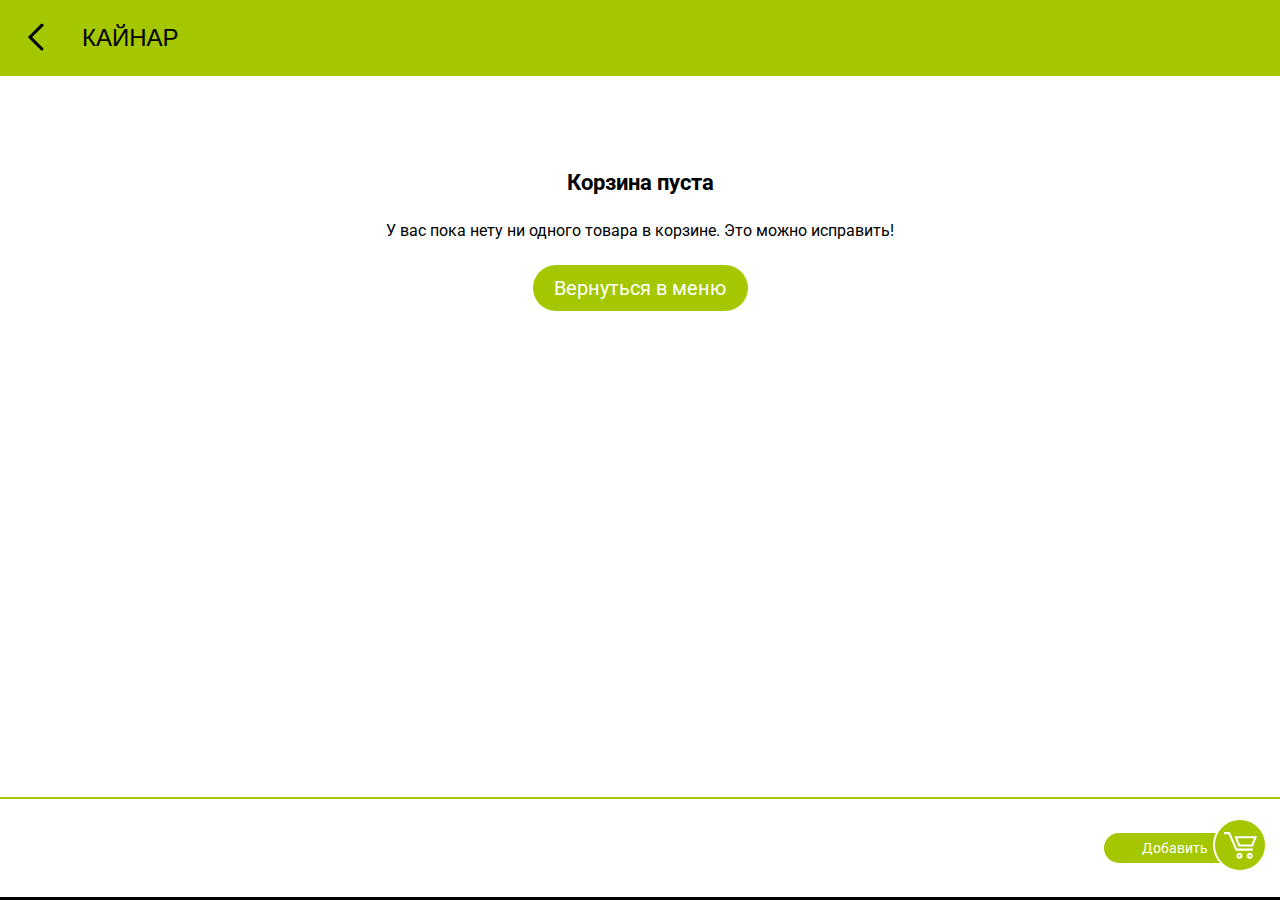
==== empty-busket.html @ 73a240e9 "empty busket" ====
<!DOCTYPE html>
<html lang="en">
<head>
    <meta charset="UTF-8">
    <meta name="viewport" content="width=device-width, initial-scale=1.0">
    <link rel="stylesheet" href="index.css">
    <title>Kaynar</title>
</head>
<body>
    <header class="header">
        <button class="header__back-button">
            <img src="./back-button.svg" alt="Назад">
        </button>
        <div class="logo-title">КАЙНАР</div>
    </header>

    <div class="empty-attention">
        <div class="empty-attention__message">
            <h2 class="empty-attention__title">Корзина пуста</h2>
            <p class="empty-attention__subtitle">У вас пока нету ни одного товара в корзине. Это можно исправить!</p>
            <button class="empty-attention__button">Вернуться в меню</button>
        </div>
    </div>

    <div class="footer">
        <div></div>
        <button class="footer__button">
            <div class="footer__button-title">Добавить</div>
            <div class="basket-button basket-button_card-page">
                <img src="./shopping-cart-symbol-for-e-commerce_icon-icons.com_56124.svg" alt="Корзина">
            </div>
        </button>
        
    </div>
</body>
</html>
---- index.css ----
@import url(https://allfont.ru/allfont.css?fonts=romic);
@import url(https://fonts.googleapis.com/css?family=Roboto);

body{
    margin: 0;
    padding: 0;
    display: flex;
    flex-direction: column;
    align-items: center;
}

.header{
    display: flex;
    width: 100%;
    height: 76px;
    background-color: #A4C700;
    margin-bottom: 24px;
    align-items: center;

    top: 0;
    left: 0;
}

.header__back-button {
    border-color: transparent;
    background-color: transparent;
    width: min-content;
    height: min-content;
    margin-left: 20px;
}

.main{
    display: flex;
    flex-direction: column;
    align-items: center;
}

.logo-title{
    margin-left: 30px;
    font-family: 'Romic', arial;
    font-size: 24px;

}

.container{
    margin-bottom: 24px;
    
    width: 90%;
}

.container:last-of-type {
    margin-bottom: 45px;
}

.container__title{
    margin: 0;

    font-family: 'Roboto', arial;
    font-style: normal;
    font-weight: normal;
    font-size: 20px;
    line-height: 23px;

    color: #000000;
}

.card{
    margin-top: 29px;

    background-color: #C4C4C4;

    border-radius: 20px;
    display: flex;
    flex-direction: row;

    height: 130px;

}

.card__content {
    display: flex;
    flex-direction: column;
    margin-left: 16px;
    width: 100%;
    margin-right: 16px;
    justify-content: space-between;
    padding-bottom: 16px;
}

.card__text{
    display: flex;
    flex-direction: column;
}

.card__image{
    height: 130px;
    width: 130px;
}

.card__title{
    margin: 0;
    margin-top: 10px;

    font-family: Roboto;
    font-style: normal;
    font-weight: normal;
    font-size: 20px;
    line-height: 23px;
}

.card__describe{
    margin: 0;
    margin-top: 10px;

    font-family: Roboto;
    font-style: normal;
    font-weight: normal;
    font-size: 12px;
    line-height: 14px;
}

.card__cost{
    margin: 0;
    align-self: flex-end;

    margin-top: 5px;

    font-family: Roboto;
    font-style: normal;
    font-weight: normal;
    font-size: 16px;
    line-height: 20px;
}

.basket-button {
    height: 50px;
    width: 50px;
    border-radius: 27px;
    border-color: white;
    border-style: solid;
    border-width: 2px;
    background-color: #A4C700;
    display: flex;
    align-items: center;
    justify-content: center;

    position: fixed;
    bottom: 15px;
    right: 15px;
}

.basket-button_card-page {
    position: absolute;
    right: -10%;
    bottom: -25%;
}

.card-page {
    display: flex;
    flex-direction: column;
    width: 400px;
}

.card-page__image {
    width: 400px;
    height: 400px;
}

.card-page__name {
    font-family: Roboto;
    font-style: normal;
    font-weight: normal;
    font-size: 36px;
    line-height: 42px;

    margin: 0;
    margin-top: 16px;
    margin-bottom: 25px;
}

.card-page__about {
    font-family: Roboto;
    font-style: normal;
    font-weight: normal;
    font-size: 18px;
    line-height: 21px;

    margin: 0;
}

.card-page__cost {
    font-family: Roboto;
    font-style: normal;
    font-weight: normal;
    font-size: 36px;
    line-height: 42px;

    align-self: flex-end;
    margin: 0;
    margin-right: 10px;
    margin-top: 10px;
    margin-bottom: 14px;
}

.footer {
    display: flex;
    flex-direction: row;
    width: 100%;
    height: 98px;
    align-items: center;

    background-color: white;

    justify-content: space-between;

    border-top-color: #A4C700;
    border-style: solid;
    border-top-width: 2px;

    position: fixed;
    bottom: 0;
}

.footer__counter-block {
    display: flex;
    flex-direction: row;
    height: 27px;
    margin-left: 22px;
}

.footer__minus-button {
    border: transparent;
    background-color: #A4C700;
    border-top-left-radius: 13px;
    border-bottom-left-radius: 13px;

    display: flex;
    align-items: center;
    justify-content: center;

    width: 34px;
}

.footer__counter {
    border: transparent;
    background-color: white;
    width: 46px;

    display: flex;
    align-items: flex-end;
    justify-content: flex-end;

    font-family: Roboto;
    font-style: normal;
    font-weight: normal;
    font-size: 18px;
    line-height: 21px;
    padding: 2px;
}

.footer__plus-button {
    border: transparent;
    background-color: #A4C700;
    border-top-right-radius: 13px;
    border-bottom-right-radius: 13px;

    display: flex;
    align-items: center;
    justify-content: center;
    width: 34px;
}

.footer__button {
    border: none;
    background: none;
    display: flex;
    flex-direction: row;
    align-items: center;
    justify-content: center;
    margin-right: 28px;

    position: relative;
}

.footer__button-title {
    background-color: #A4C700;
    color: white;
    height: 30px;
    width: 142px;
    border-radius: 15px;

    font-family: Roboto;
    font-style: normal;
    font-weight: normal;
    font-size: 14px;
    line-height: 16px;

    display: flex;
    align-items: center;
    justify-content: center;
}

.addon {
    display: flex;
    flex-direction: row;
    justify-content: space-between;
}

.addon__name {
    display: block;
    position: relative;
    padding-left: 35px;
    margin-bottom: 12px;
    margin-left: 35px;

    cursor: pointer;
    font-family: Roboto;
    font-style: normal;
    font-weight: normal;
    font-size: 18px;
    line-height: 21px;
    -webkit-user-select: none;
    -moz-user-select: none;
    -ms-user-select: none;
    user-select: none;
}

.addon__name_list-position {
    margin-left: 10px;
    padding-left: 20px;
    font-size: 16px;
    line-height: 19px;
    color: #9F9F9F;
}

.addon__name input {
    position: absolute;
    opacity: 0;
    cursor: pointer;
    height: 0;
    width: 0;
}

.checkmark {
    position: absolute;
    top: 0;
    left: 0;
    height: 17px;
    width: 17px;
    background-color: white;
    border-radius: 10px;
    border-color: black;
    border-style: solid;
    border-width: 1px;
}

.checkmark_list-position {
    height: 13px;
    width: 13px;
}

.addon__name input:checked ~ .checkmark {
    background-color: #A4C700;
    border: none;
}

.checkmark:after {
    content: "";
    position: absolute;
    display: none;
}

.addon__name input:checked ~ .checkmark:after {
    display: block;
}

.card-page__addons-title {
    font-family: Roboto;
    font-style: normal;
    font-weight: normal;
    font-size: 20px;
    line-height: 23px;
}

.addon__cost {
    margin: 0;
    margin-right: 10px;
    font-family: Roboto;
    font-style: normal;
    font-weight: normal;
    font-size: 14px;
    line-height: 16px;
}

.addon__cost_list-position {
    margin-right: 15px;
}

.card-page__addons {
    margin-bottom: 27px;
}

.card-page__total {
    display: flex;
    flex-direction: row;
    justify-content: space-between;

    font-family: Roboto;
    font-style: normal;
    font-weight: normal;
    font-size: 36px;
    line-height: 42px;
    margin-right: 10px;
    margin-bottom: 116px;
}

.list {
    width: 100%;
    display: flex;
    flex-direction: column;

    
}

.list__title {
    margin: 0;
    font-family: Roboto;
    font-style: normal;
    font-weight: bold;
    font-size: 22px;
    line-height: 26px;

    margin-bottom: 17px;
    margin-left: 26px;
}

.list-position {
    display: flex;
    flex-direction: column;
    margin-left: 26px;
    margin-bottom: 10px;
}

.list-position__info {
    display: flex;
    flex-direction: row;
    justify-content: space-between;
    margin-bottom: 5px;
}

.list-position__title {
    margin: 0;
    font-family: Roboto;
    font-style: normal;
    font-weight: normal;
    font-size: 20px;
    line-height: 23px;
}

.list-position__counter-cost {
    display: flex;
    flex-direction: row;
}

.list-position__cost {
    margin: 0;
    font-family: Roboto;
    font-style: normal;
    font-weight: normal;
    font-size: 20px;
    line-height: 23px;
    margin-right: 15px;
}

.counter-block{
    display: flex;
    flex-direction: row;
    height: 22px;
    margin-right: 10px;
}

.counter-block__minus-button {
    border: transparent;
    background-color: #A4C700;
    border-top-left-radius: 13px;
    border-bottom-left-radius: 13px;

    display: flex;
    align-items: center;
    justify-content: center;

    width: 27px;
}

.counter-block__counter {
    border: transparent;
    background-color: white;
    width: 38px;

    display: flex;
    align-items: flex-end;
    justify-content: flex-end;

    font-family: Roboto;
    font-style: normal;
    font-weight: normal;
    font-size: 18px;
    line-height: 16px;
    padding: 2px;
}

.counter-block__plus-button{
    border: transparent;
    background-color: #A4C700;
    border-top-right-radius: 13px;
    border-bottom-right-radius: 13px;

    display: flex;
    align-items: center;
    justify-content: center;
    width: 27px;
}

.empty-attention {
    width: 100%;
    display: flex;
    justify-content: center;
    align-items: center;

    flex-direction: column;

    margin-top: 70px;
}

.empty-attention__message {
    width: 55%;
    display: flex;
    justify-content: center;
    align-items: center;

    flex-direction: column;
}

.empty-attention__title {
    font-family: Roboto;
    font-style: normal;
    font-weight: bold;
    font-size: 22px;
    line-height: 26px;
    margin: 0;
    margin-bottom: 25px;
}

.empty-attention__subtitle {
    font-family: Roboto;
    font-style: normal;
    font-weight: normal;
    font-size: 16px;
    line-height: 19px;
    margin: 0;
    margin-bottom: 25px;

    text-align: center;
}

.empty-attention__button {
    font-family: Roboto;
    font-style: normal;
    font-weight: normal;
    font-size: 20px;
    line-height: 23px;
    color: white;

    background-color: #A4C700;
    border: none;
    width: 215px;
    height: 46px;

    border-radius: 23px;
}
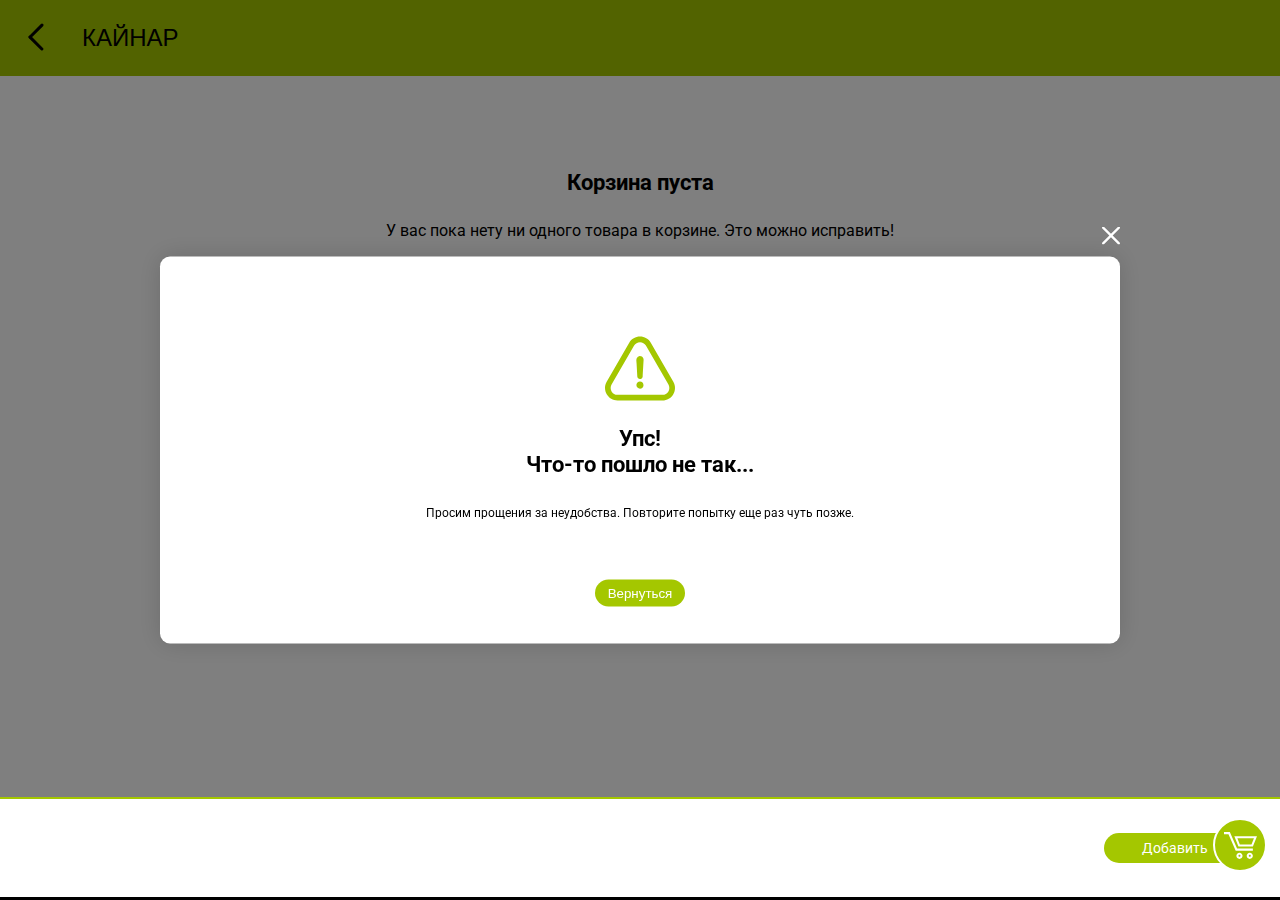
==== commit 93685327: "attention message" ====
--- a/empty-busket.html
+++ b/empty-busket.html
@@ -4,6 +4,7 @@
     <meta charset="UTF-8">
     <meta name="viewport" content="width=device-width, initial-scale=1.0">
     <link rel="stylesheet" href="index.css">
+    <link rel="stylesheet" href="another.css">
     <title>Kaynar</title>
 </head>
 <body>
@@ -22,6 +23,101 @@
         </div>
     </div>
 
+    <div class="popup popup_type_adding">
+        <form class="form form_type_adding" noValidate>
+            <button class="form__close-button popup__close-button" type="button">
+                <img src="./close-icon.svg" alt="Закрыть" class="form__close-icon"/>
+            </button>
+            <h3 class="form__title"></h3>
+            <fieldset class="form__set">
+                
+                <label class="form__field">
+                    <h4 class="form__field-title">Имя:</h4>
+                    <input id="full-name-input" name="name" class="form__input" type="text" required minLength='2' maxLength='40'/>
+                    <span class='form__input-error' id='full-name-input-error'></span>
+                </label>
+                
+                <label class="form__field">
+                    <h4 class="form__field-title">Адрес:</h4>
+                    <input id="bio-input" name="adres" class="form__input" type="text" required minLength='2' maxLength='20'/>
+                    <span class='form__input-error' id='adres-input-error'></span>
+                </label>
+                
+                <label class="form__field">
+                    <h4 class="form__field-title">Номер телефона:</h4>
+                    <input id="bio-input" name="phone" class="form__input" type="text" required minLength='2' maxLength='20'/>
+                    <span class='form__input-error' id='phone-input-error'></span>
+                </label>
+                <button class="form__submit" type="submit">Сохранить</button>
+            </fieldset>
+        </form>
+    </div>
+
+    <div class="popup popup_type_adding">
+        <form class="form form_type_adding" noValidate>
+            <button class="form__close-button popup__close-button" type="button">
+                <img src="./close-icon.svg" alt="Закрыть" class="form__close-icon"/>
+            </button>
+            <h3 class="form__title"></h3>
+            <fieldset class="form__set">
+                
+                <label class="form__field">
+                    <h4 class="form__field-title">Имя:</h4>
+                    <input id="full-name-input" name="name" class="form__input" type="text" required minLength='2' maxLength='40'/>
+                    <span class='form__input-error' id='full-name-input-error'></span>
+                </label>
+                
+                <label class="form__field">
+                    <h4 class="form__field-title">Адрес:</h4>
+                    <input id="bio-input" name="adres" class="form__input" type="text" required minLength='2' maxLength='20'/>
+                    <span class='form__input-error' id='adres-input-error'></span>
+                </label>
+                
+                <label class="form__field">
+                    <h4 class="form__field-title">Номер телефона:</h4>
+                    <input id="bio-input" name="phone" class="form__input" type="text" required minLength='2' maxLength='20'/>
+                    <span class='form__input-error' id='phone-input-error'></span>
+                </label>
+                <button class="form__submit" type="submit">Сохранить</button>
+            </fieldset>
+        </form>
+    </div>
+
+    <div class="popup">
+        <div class="info-tooltip" noValidate>
+            <button class="info-tooltip__close-button popup__close-button" type="button">
+                <img src="./close-icon.svg" alt="Закрыть" class="info-tooltip-fullsize__close-icon"/>
+            </button>
+            <img src="./ok.svg" alt="Получилось!" class="info-tooltip__icon"/>
+            <p class="info-tooltip__title">Спасибо!<br>В течении 10 минут мы вам позвоним что бы подтвердить заказ!</p>
+            <button class="info-tooltip__button">Хорошо</button>
+        </div>
+    </div>
+
+    <div class="popup">
+        <div class="info-tooltip" noValidate>
+            <button class="info-tooltip__close-button popup__close-button" type="button">
+                <img src="./close-icon.svg" alt="Закрыть" class="info-tooltip-fullsize__close-icon"/>
+            </button>
+            <img src="./time.svg" alt="Получилось!" class="info-tooltip__icon"/>
+            <h3 class="info-tooltip__title-message">Кафе закрыто</h3>
+            <p class="info-tooltip__title">В данный момент мы закрыты попробуйте заказать еще раз в рабочее время с 10:00 до 22:00</p>
+            <button class="info-tooltip__button">Вернуться</button>
+        </div>
+    </div>
+
+    <div class="popup popup_opened">
+        <div class="info-tooltip" noValidate>
+            <button class="info-tooltip__close-button popup__close-button" type="button">
+                <img src="./close-icon.svg" alt="Закрыть" class="info-tooltip-fullsize__close-icon"/>
+            </button>
+            <img src="./warning.svg" alt="Получилось!" class="info-tooltip__icon"/>
+            <h3 class="info-tooltip__title-message">Упс!<br>Что-то пошло не так...</h3>
+            <p class="info-tooltip__title">Просим прощения за неудобства. Повторите попытку еще раз чуть позже.</p>
+            <button class="info-tooltip__button">Вернуться</button>
+        </div>
+    </div>
+
     <div class="footer">
         <div></div>
         <button class="footer__button">
--- a/index.css
+++ b/index.css
@@ -577,4 +577,4 @@
     height: 46px;
 
     border-radius: 23px;
-}+}
--- a/another.css
+++ b/another.css
@@ -0,0 +1,275 @@
+
+.form__close-button{
+    padding: 0;
+    position: absolute;
+    top: -30px;
+    right: -50px;
+    cursor: pointer;
+    z-index: 3;
+    background-color: transparent;
+    border: none;
+}
+
+.form__close-button:focus{
+    outline: none;
+}
+
+@media screen and (max-width: 940px){
+    .form__close-button{
+        right: 0;
+        width: 18px;
+        height: 18px;
+    }
+}
+
+@media screen and (max-width: 940px){
+    .form__close-icon{
+        width: 18px;
+        height: 18px;
+    }
+}
+
+.form__close-icon:hover{
+    opacity: 0.6;
+}
+
+.form__field{
+    position: relative;
+    display: flex;
+    flex-direction: column;
+    align-items: flex-start;
+    width: fit-content;
+    margin: 0 auto 0 auto;
+    margin-bottom: 29px;
+}
+
+.form__field:first-of-type{
+    margin-top: 20px;
+}
+
+.form__field:last-of-type{
+    margin-bottom: 10px;
+}
+
+.form__input_type_error {
+    border-bottom-color: red;
+}
+
+.form__input{
+    border: none;
+    width: 358px;
+    border-bottom: 1px solid rgba(0, 0, 0, 0.2);
+    padding-bottom: 2px;
+
+    font-family: Inter, "Arial", sans-serif;
+    font-style: normal;
+    font-weight: normal;
+    font-size: 14px;
+    line-height: 17px;
+
+    color: #000000;
+}
+
+.form__input:focus{
+    outline: none;
+}
+
+@media screen and (max-width: 940px){
+    .form__input{
+        width: 238px;
+    }
+}
+
+.form__input-error_active {
+    opacity: 1;
+}
+
+.form__input-error {
+    font-size: 12px;
+    color: red;
+    opacity: 0;
+    position: absolute;
+    top: 33px;
+    left: 0;
+    transition: 0.3s;
+}
+
+.form__set{
+    display: flex;
+    flex-direction: column;
+    align-items: center;
+    border: none;
+}
+
+.form__submit{
+    width: 90px;
+    height: 27px;
+    background: #A4C700;
+    border-radius: 19px;
+    border: none;
+    margin: 0 auto 20px auto;
+
+    font-family: Roboto, "Arial", sans-serif;
+    font-style: normal;
+    font-weight: normal;
+    font-size: 12px;
+    line-height: 14px;
+    text-align: center;
+
+    color: #FFFFFF;
+
+    cursor: pointer;
+    margin-top: 30px;
+}
+
+.form__submit:focus{
+    outline: none;
+}
+
+.form__submit:hover{
+    opacity: 0.8;
+}
+
+.form__submit_inactive{
+    background-color: transparent;
+    pointer-events: none;
+    border-color: black;
+    color: black;
+}
+.form__title{
+    font-family: Inter, "Arial", sans-serif;
+    font-style: normal;
+    font-weight: 900;
+    font-size: 24px;
+    line-height: 29px;
+
+    color: #000000;
+
+    margin: 34px 0 0 36px;
+}
+
+@media screen and (max-width: 940px){
+    .form__title{
+        font-size: 18px;
+        line-height: 22px;
+        margin: 25px auto 0 auto;
+    }
+}
+
+.form{
+    position: fixed;
+    top: 50%;
+    left: 50%;
+    transform: translate(-50%, -50%);
+    width: 430px;
+    margin: 0 auto 0 auto;
+    background-color: white;
+    z-index: 3;
+    box-shadow: 0px 0px 25px rgba(0, 0, 0, 0.15);
+    border-radius: 10px;
+
+    display: flex;
+    flex-direction: column;
+}
+
+@media screen and (max-width: 940px){
+    .form{
+        width: 282px;
+    }
+}
+
+.popup{
+    position: fixed;
+    top: 0;
+
+    height: 100%;
+    width:100%;
+    visibility: hidden;
+    opacity: 0;
+    background-color: transparent;
+
+    transition: opacity 1s ease-in-out, visibility 1s ease-in-out, background-color 1s ease-in-out;
+}
+
+.popup_opened{
+    opacity: 1;
+    background-color: rgba(0, 0, 0, 0.5);
+    visibility: visible;
+}
+
+.form__field-title {
+    margin: 0;
+
+    font-family: Roboto;
+    font-style: normal;
+    font-weight: normal;
+    font-size: 12px;
+    line-height: 14px;
+}
+
+.info-tooltip{
+    position: fixed;
+    top: 50%;
+    left: 50%;
+    transform: translate(-50%, -50%);
+    width: 75%;
+    margin: 0 auto 0 auto;
+    background-color: white;
+    z-index: 3;
+    box-shadow: 0px 0px 25px rgb(0 0 0 / 15%);
+    border-radius: 10px;
+    display: flex;
+    flex-direction: column;
+    align-items: center;
+}
+
+.info-tooltip__title{
+    font-family: Roboto;
+    font-style: normal;
+    font-weight: normal;
+    font-size: 12px;
+    line-height: 14px;
+    text-align: center;
+
+    width: 80%;
+
+    margin: 28px auto 60px auto;
+}
+
+.info-tooltip__icon{
+    width: 70px;
+    height: 70px;
+    margin-top: 77px;
+}
+
+.info-tooltip__close-button{
+    padding: 0;
+    position: absolute;
+    top: -30px;
+    right: 0;
+    cursor: pointer;
+    z-index: 3;
+    background-color: transparent;
+    border: none;
+}
+
+.info-tooltip__button {
+    width: 90px;
+    height: 27px;
+    border: none;
+    border-radius: 14px;
+    background-color: #A4C700;
+    color: white;
+    margin-bottom: 37px;
+}
+
+.info-tooltip__title-message {
+    font-family: Roboto;
+    font-style: normal;
+    font-weight: bold;
+    font-size: 22px;
+    line-height: 26px;
+    margin-bottom: 0;
+
+    text-align: center;
+}